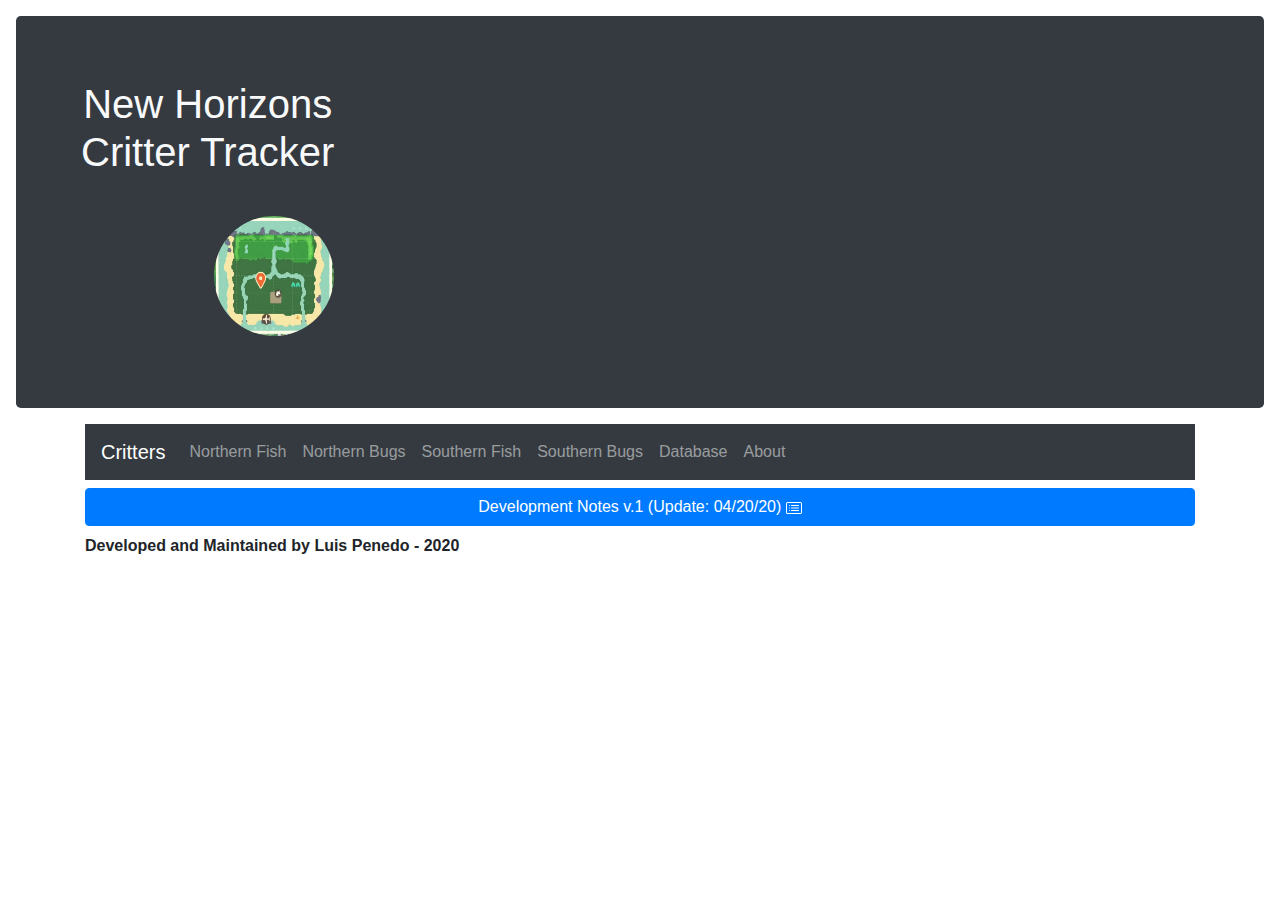
==== index.html @ b9be752c "styling fix" ====
<!doctype html>
<html lang="en">
  <head>
    
    <meta charset="utf-8">
    <meta name="viewport" content="width=device-width, initial-scale=1, shrink-to-fit=no">

   
    <link rel="stylesheet" href="https://stackpath.bootstrapcdn.com/bootstrap/4.4.1/css/bootstrap.min.css" integrity="sha384-Vkoo8x4CGsO3+Hhxv8T/Q5PaXtkKtu6ug5TOeNV6gBiFeWPGFN9MuhOf23Q9Ifjh" crossorigin="anonymous">

    <title>New Horizons Critter Tracker</title>
  </head>

  <body>
    
    <!-- Jumbotron DIV - BEGIN-->
    <div class="jumbotron bg-dark text-light m-3">
    <div class ="row" align="center">
      <div class="xs-col pl-5" align="center">
      <h1 class="display-5" align="center">New Horizons <br />Critter Tracker</h1><br /><img src="src/mapicon.png" class="rounded-circle float-right my-2" width="120" height="120" alt="bugicon">
      </div>
      
    </div>
    </div>
    <!-- Jumbotron DIV - END -->
    
     
    
    
    <!-- NavBar BEGIN-->
    <div class="container my-2">
      <nav class="navbar navbar-expand-lg navbar-dark bg-dark">
        <a class="navbar-brand" href="index.html">Critters</a>
        <button
          class="navbar-toggler"
          type="button"
          data-toggle="collapse"
          data-target="#navbarNavAltMarkup"
          aria-controls="navbarNavAltMarkup"
          aria-expanded="false"
          aria-label="Toggle navigation"
        >
          <span class="navbar-toggler-icon"></span>
        </button>
        <div class="collapse navbar-collapse" id="navbarNavAltMarkup">
          <div class="navbar-nav">
            <div class="dropdown-divider"></div>
            <a class="nav-item nav-link" href="nh_fish_map.html">Northern Fish</a>
            <a class="nav-item nav-link" href="nh_bugs_map.html">Northern Bugs</a>
            <div class="dropdown-divider"></div>
            <a class="nav-item nav-link" href="sh_fish_map.html">Southern Fish</a>
            <a class="nav-item nav-link" href="sh_bugs_map.html">Southern Bugs</a>
            <div class="dropdown-divider"></div>
            <a class="nav-item nav-link" href="#">Database</a>
            <div class="dropdown-divider"></div>
            <a class="nav-item nav-link" href="about.html">About</a>
          </div>
        </div>
      </nav>
    </div>
<!-- NavBar - END -->

    
    
    
    
      <div class="container my-2">
                
          <button class="btn btn-primary btn-block" type="button" data-toggle="collapse" data-target="#list" aria-expanded="true" aria-controls="list">
            Development Notes v.1 (Update: 04/20/20) <svg class="bi bi-card-list" width="1em" height="1em" viewBox="0 0 16 16" fill="currentColor" xmlns="http://www.w3.org/2000/svg">
              <path fill-rule="evenodd" d="M14.5 3h-13a.5.5 0 00-.5.5v9a.5.5 0 00.5.5h13a.5.5 0 00.5-.5v-9a.5.5 0 00-.5-.5zm-13-1A1.5 1.5 0 000 3.5v9A1.5 1.5 0 001.5 14h13a1.5 1.5 0 001.5-1.5v-9A1.5 1.5 0 0014.5 2h-13z" clip-rule="evenodd"/>
              <path fill-rule="evenodd" d="M5 8a.5.5 0 01.5-.5h7a.5.5 0 010 1h-7A.5.5 0 015 8zm0-2.5a.5.5 0 01.5-.5h7a.5.5 0 010 1h-7a.5.5 0 01-.5-.5zm0 5a.5.5 0 01.5-.5h7a.5.5 0 010 1h-7a.5.5 0 01-.5-.5z" clip-rule="evenodd"/>
              <circle cx="3.5" cy="5.5" r=".5"/>
              <circle cx="3.5" cy="8" r=".5"/>
              <circle cx="3.5" cy="10.5" r=".5"/>
            </svg>
          </button>
          
          <ul id="list" class="list-group list-group-flush collapse hide">
            <li class="list-group-item">Ability to custom set month and clock coming soon</li>
            <li class="list-group-item">Monthly availability lists coming soon</li>
            <li class="list-group-item">Hover detail functionality coming soon</li>
            <li class="list-group-item">Compelte reference database coming soon (including rarity, possibly fossils?)</li>
            <li class="list-group-item">Ability to hide certain critters coming soon</li>
          </ul>
      </div>
      
      <div class = "container my-2">
        
        <footer>
          <p><strong>Developed and Maintained by Luis Penedo - 2020</strong></p>
        </footer>
       
      </div>

        

    
    <script src="https://code.jquery.com/jquery-3.4.1.slim.min.js" integrity="sha384-J6qa4849blE2+poT4WnyKhv5vZF5SrPo0iEjwBvKU7imGFAV0wwj1yYfoRSJoZ+n" crossorigin="anonymous"></script>
    <script src="https://cdn.jsdelivr.net/npm/popper.js@1.16.0/dist/umd/popper.min.js" integrity="sha384-Q6E9RHvbIyZFJoft+2mJbHaEWldlvI9IOYy5n3zV9zzTtmI3UksdQRVvoxMfooAo" crossorigin="anonymous"></script>
    <script src="https://stackpath.bootstrapcdn.com/bootstrap/4.4.1/js/bootstrap.min.js" integrity="sha384-wfSDF2E50Y2D1uUdj0O3uMBJnjuUD4Ih7YwaYd1iqfktj0Uod8GCExl3Og8ifwB6" crossorigin="anonymous"></script>
    <script src="https://ajax.googleapis.com/ajax/libs/jquery/3.4.1/jquery.min.js"></script>
    
</body>

</html>
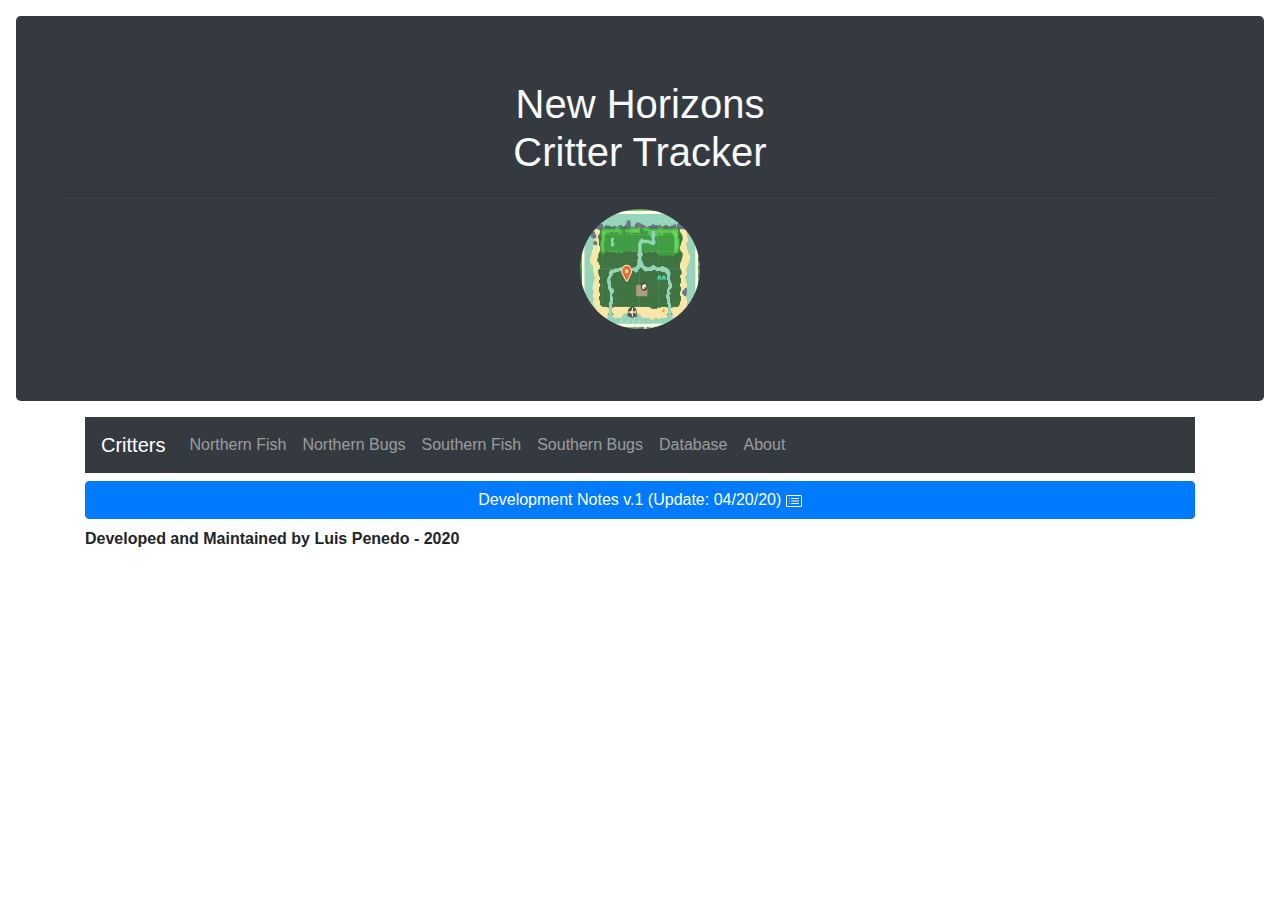
==== commit eaddd449: "more style fixes" ====
--- a/index.html
+++ b/index.html
@@ -15,13 +15,13 @@
     
     <!-- Jumbotron DIV - BEGIN-->
     <div class="jumbotron bg-dark text-light m-3">
-    <div class ="row" align="center">
-      <div class="xs-col pl-5" align="center">
-      <h1 class="display-5" align="center">New Horizons <br />Critter Tracker</h1><br /><img src="src/mapicon.png" class="rounded-circle float-right my-2" width="120" height="120" alt="bugicon">
+      
+      <div class ="col">
+      <h1 class="display-5" align="center">New Horizons <br />Critter Tracker <hr class="my-3" /><img src="src/mapicon.png" class="rounded-circle float-center" width="120" height="120" alt="bugicon"></h1>
       </div>
       
     </div>
-    </div>
+
     <!-- Jumbotron DIV - END -->
     
      
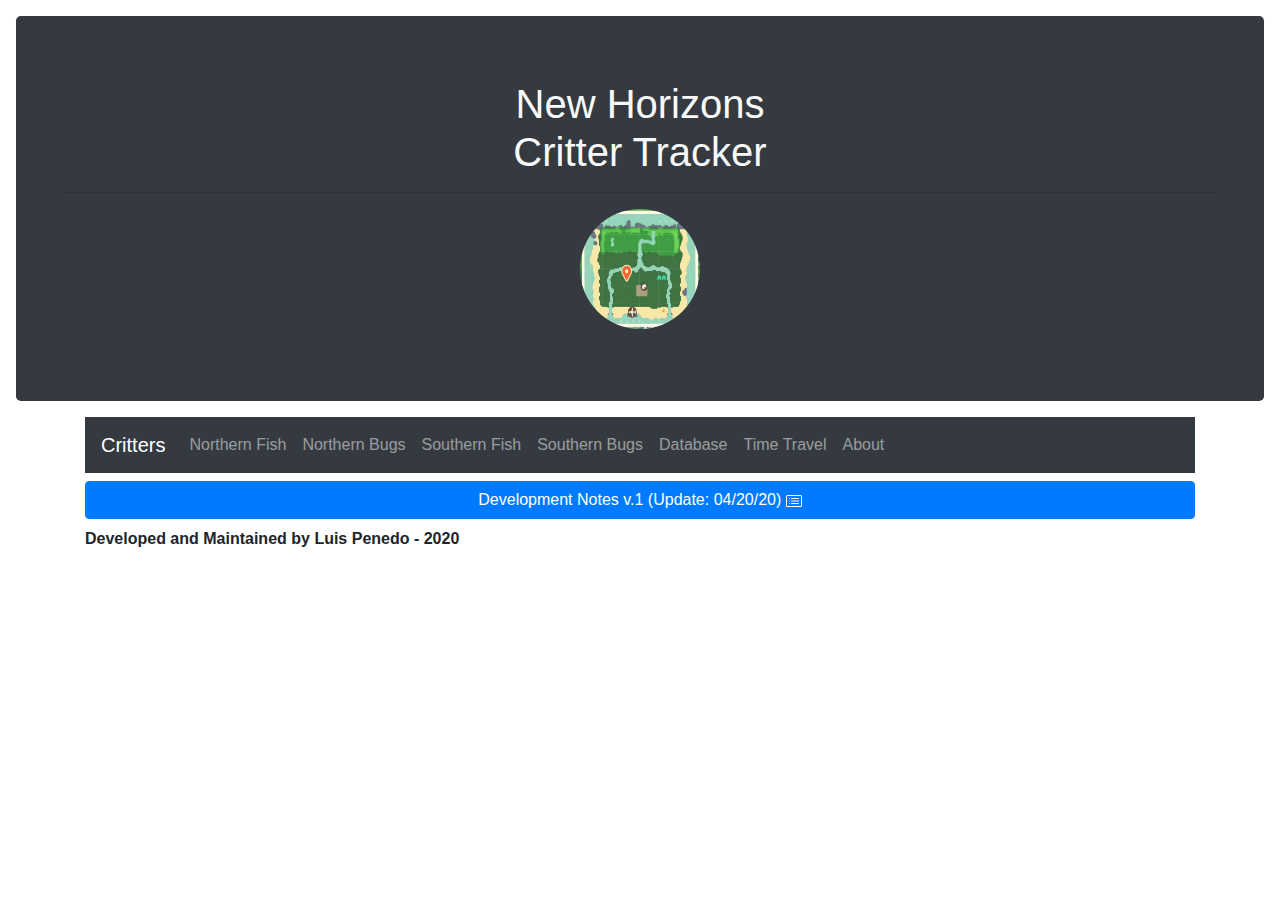
==== commit 6bac1c82: "added time travel tracker v.01" ====
--- a/index.html
+++ b/index.html
@@ -46,14 +46,15 @@
           <div class="navbar-nav">
             <div class="dropdown-divider"></div>
             <a class="nav-item nav-link" href="nh_fish_map.html">Northern Fish</a>
-            <a class="nav-item nav-link" href="nh_bugs_map.html">Northern Bugs</a>
-            <div class="dropdown-divider"></div>
-            <a class="nav-item nav-link" href="sh_fish_map.html">Southern Fish</a>
-            <a class="nav-item nav-link" href="sh_bugs_map.html">Southern Bugs</a>
-            <div class="dropdown-divider"></div>
-            <a class="nav-item nav-link" href="#">Database</a>
-            <div class="dropdown-divider"></div>
-            <a class="nav-item nav-link" href="about.html">About</a>
+              <a class="nav-item nav-link" href="nh_bugs_map.html">Northern Bugs</a>
+              <div class="dropdown-divider"></div>
+              <a class="nav-item nav-link" href="sh_fish_map.html">Southern Fish</a>
+              <a class="nav-item nav-link" href="sh_bugs_map.html">Southern Bugs</a>
+              <div class="dropdown-divider"></div>
+              <a class="nav-item nav-link" href="database.html">Database</a>
+              <a class="nav-item nav-link" href="timetravel.html">Time Travel</a>
+              <div class="dropdown-divider"></div>
+              <a class="nav-item nav-link" href="about.html">About</a>
           </div>
         </div>
       </nav>
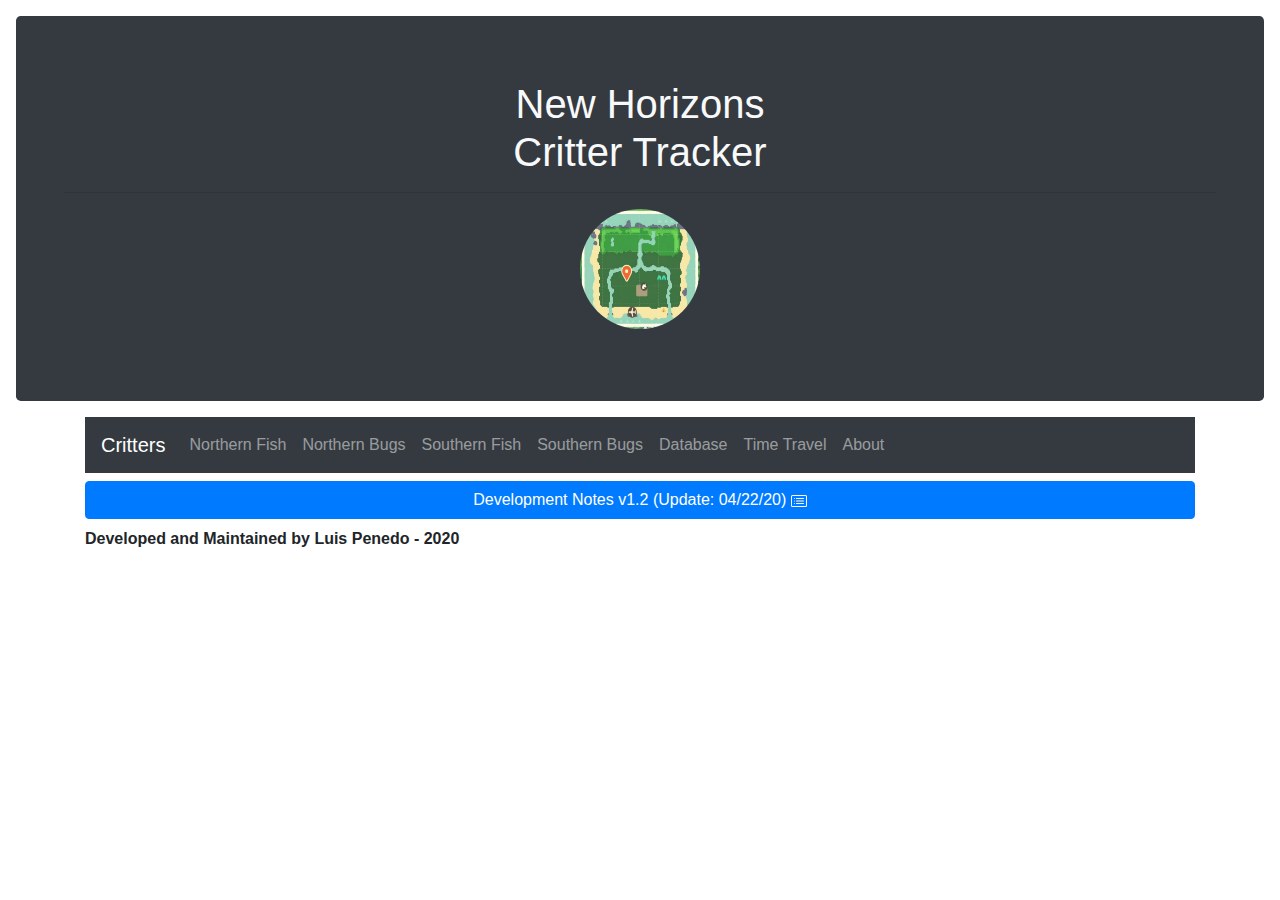
==== commit de1726c0: "dev notes" ====
--- a/index.html
+++ b/index.html
@@ -68,7 +68,7 @@
       <div class="container my-2">
                 
           <button class="btn btn-primary btn-block" type="button" data-toggle="collapse" data-target="#list" aria-expanded="true" aria-controls="list">
-            Development Notes v.1 (Update: 04/20/20) <svg class="bi bi-card-list" width="1em" height="1em" viewBox="0 0 16 16" fill="currentColor" xmlns="http://www.w3.org/2000/svg">
+            Development Notes v1.2 (Update: 04/22/20) <svg class="bi bi-card-list" width="1em" height="1em" viewBox="0 0 16 16" fill="currentColor" xmlns="http://www.w3.org/2000/svg">
               <path fill-rule="evenodd" d="M14.5 3h-13a.5.5 0 00-.5.5v9a.5.5 0 00.5.5h13a.5.5 0 00.5-.5v-9a.5.5 0 00-.5-.5zm-13-1A1.5 1.5 0 000 3.5v9A1.5 1.5 0 001.5 14h13a1.5 1.5 0 001.5-1.5v-9A1.5 1.5 0 0014.5 2h-13z" clip-rule="evenodd"/>
               <path fill-rule="evenodd" d="M5 8a.5.5 0 01.5-.5h7a.5.5 0 010 1h-7A.5.5 0 015 8zm0-2.5a.5.5 0 01.5-.5h7a.5.5 0 010 1h-7a.5.5 0 01-.5-.5zm0 5a.5.5 0 01.5-.5h7a.5.5 0 010 1h-7a.5.5 0 01-.5-.5z" clip-rule="evenodd"/>
               <circle cx="3.5" cy="5.5" r=".5"/>
@@ -78,11 +78,10 @@
           </button>
           
           <ul id="list" class="list-group list-group-flush collapse hide">
-            <li class="list-group-item">Ability to custom set month and clock coming soon</li>
-            <li class="list-group-item">Monthly availability lists coming soon</li>
-            <li class="list-group-item">Hover detail functionality coming soon</li>
-            <li class="list-group-item">Compelte reference database coming soon (including rarity, possibly fossils?)</li>
+            <li class="list-group-item">Ability to custom set month and clock added</li>
+            <li class="list-group-item">Complete Bug/Fish Database added for both hemispheres</li>
             <li class="list-group-item">Ability to hide certain critters coming soon</li>
+            <li class="list-group-item">Testing underway, just got the game so I'll use it in the field!</li>
           </ul>
       </div>
       
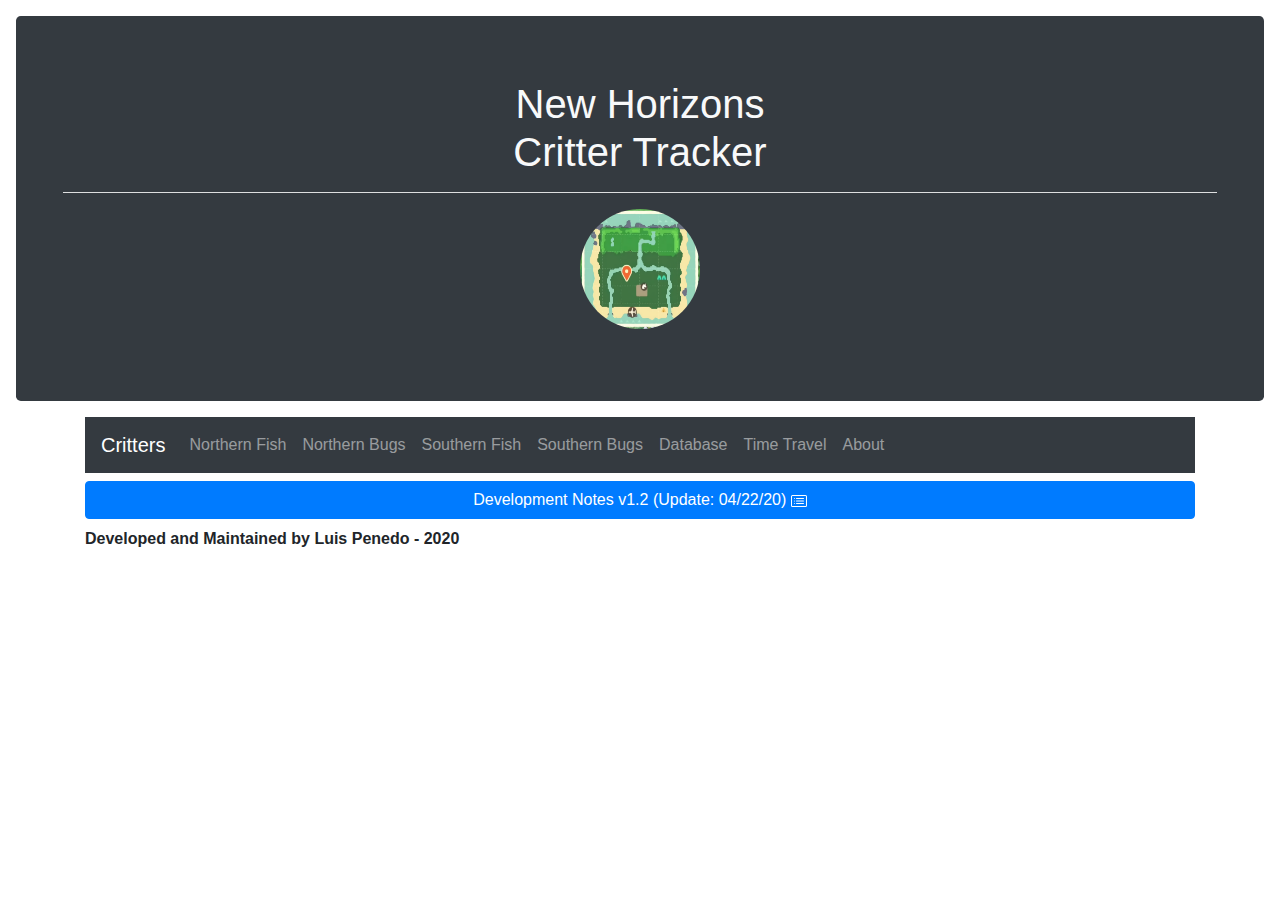
==== commit b3dd35c3: "changed style" ====
--- a/index.html
+++ b/index.html
@@ -17,7 +17,7 @@
     <div class="jumbotron bg-dark text-light m-3">
       
       <div class ="col">
-      <h1 class="display-5" align="center">New Horizons <br />Critter Tracker <hr class="my-3" /><img src="src/mapicon.png" class="rounded-circle float-center" width="120" height="120" alt="bugicon"></h1>
+      <h1 class="display-5" align="center">New Horizons <br />Critter Tracker <hr class="my-3 bg-light" /><img src="src/mapicon.png" class="rounded-circle float-center" width="120" height="120" alt="bugicon"></h1>
       </div>
       
     </div>
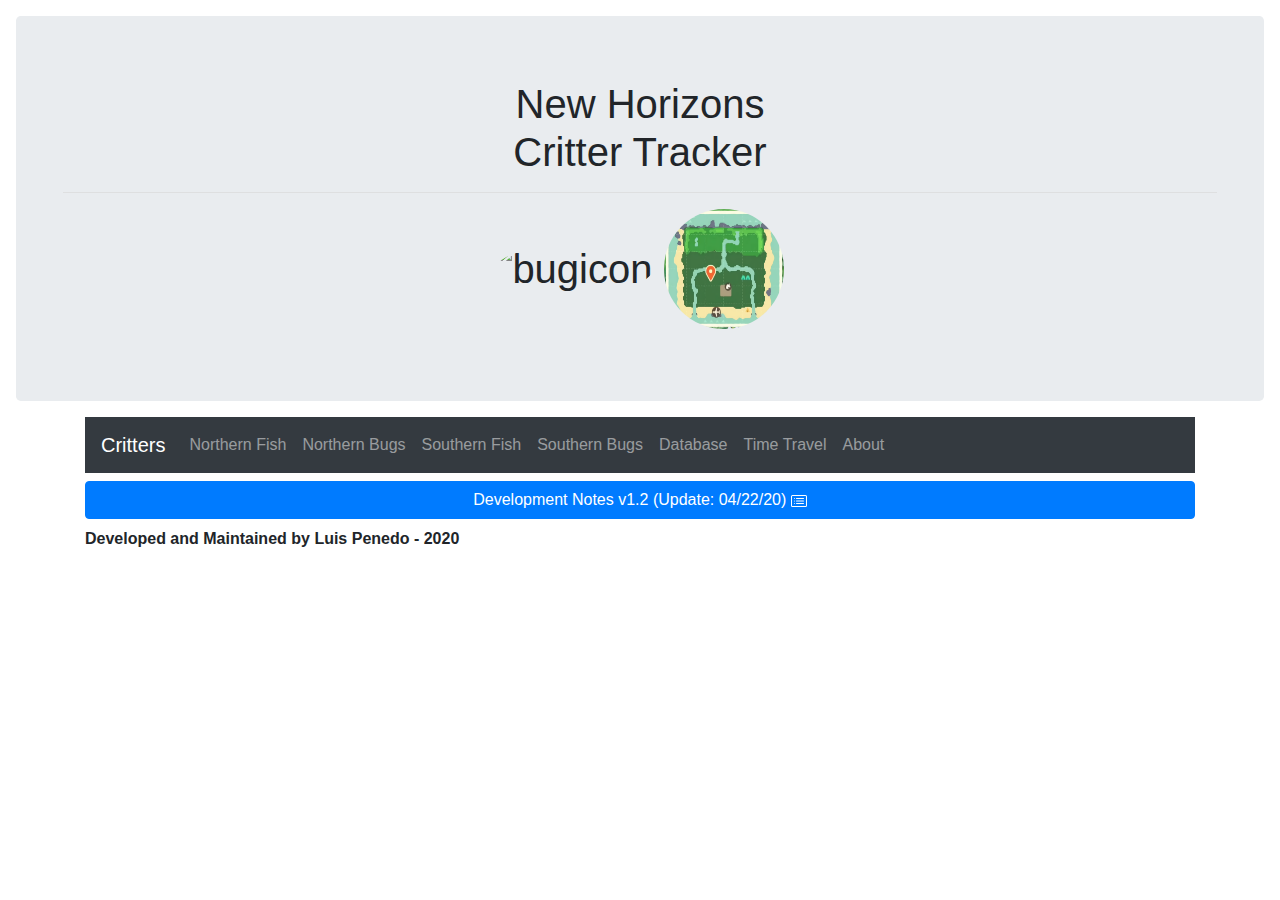
==== commit 1b958900: "style changes and info text changes" ====
--- a/index.html
+++ b/index.html
@@ -8,16 +8,22 @@
    
     <link rel="stylesheet" href="https://stackpath.bootstrapcdn.com/bootstrap/4.4.1/css/bootstrap.min.css" integrity="sha384-Vkoo8x4CGsO3+Hhxv8T/Q5PaXtkKtu6ug5TOeNV6gBiFeWPGFN9MuhOf23Q9Ifjh" crossorigin="anonymous">
 
+    <link rel="icon" type="image/ico" href="src/mapicon.png" />
     <title>New Horizons Critter Tracker</title>
+
   </head>
 
   <body>
     
     <!-- Jumbotron DIV - BEGIN-->
-    <div class="jumbotron bg-dark text-light m-3">
+    <div class="jumbotron m-3">
       
       <div class ="col">
-      <h1 class="display-5" align="center">New Horizons <br />Critter Tracker <hr class="my-3 bg-light" /><img src="src/mapicon.png" class="rounded-circle float-center" width="120" height="120" alt="bugicon"></h1>
+      <h1 class="display-5" align="center">
+        
+        New Horizons <br />Critter Tracker <hr class="my-3 bg-light" />
+        <img src="src/introicon.png" class="rounded-circle float-center" width="120" height="120" alt="bugicon">
+        <img src="src/mapicon.png" class="rounded-circle float-center" width="120" height="120" alt="bugicon"></h1>
       </div>
       
     </div>
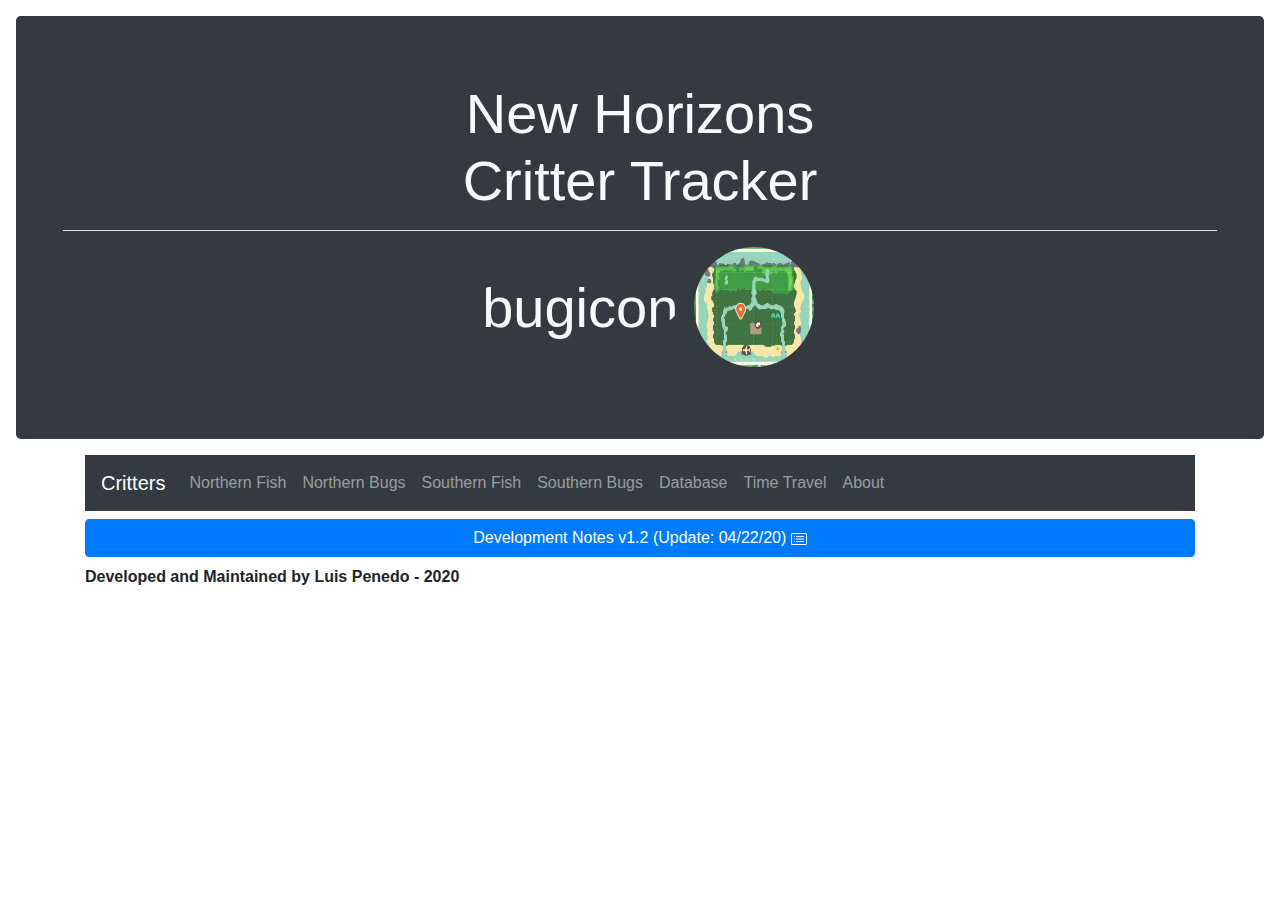
==== commit a59b771a: "style changes" ====
--- a/index.html
+++ b/index.html
@@ -16,12 +16,12 @@
   <body>
     
     <!-- Jumbotron DIV - BEGIN-->
-    <div class="jumbotron m-3">
+    <div class="jumbotron bg-dark m-3 text-light">
       
       <div class ="col">
-      <h1 class="display-5" align="center">
+      <h1 class="display-4" align="center">
         
-        New Horizons <br />Critter Tracker <hr class="my-3 bg-light" />
+        <strong>New Horizons</strong> <br />Critter Tracker <hr class="my-3 bg-light" />
         <img src="src/introicon.png" class="rounded-circle float-center" width="120" height="120" alt="bugicon">
         <img src="src/mapicon.png" class="rounded-circle float-center" width="120" height="120" alt="bugicon"></h1>
       </div>
